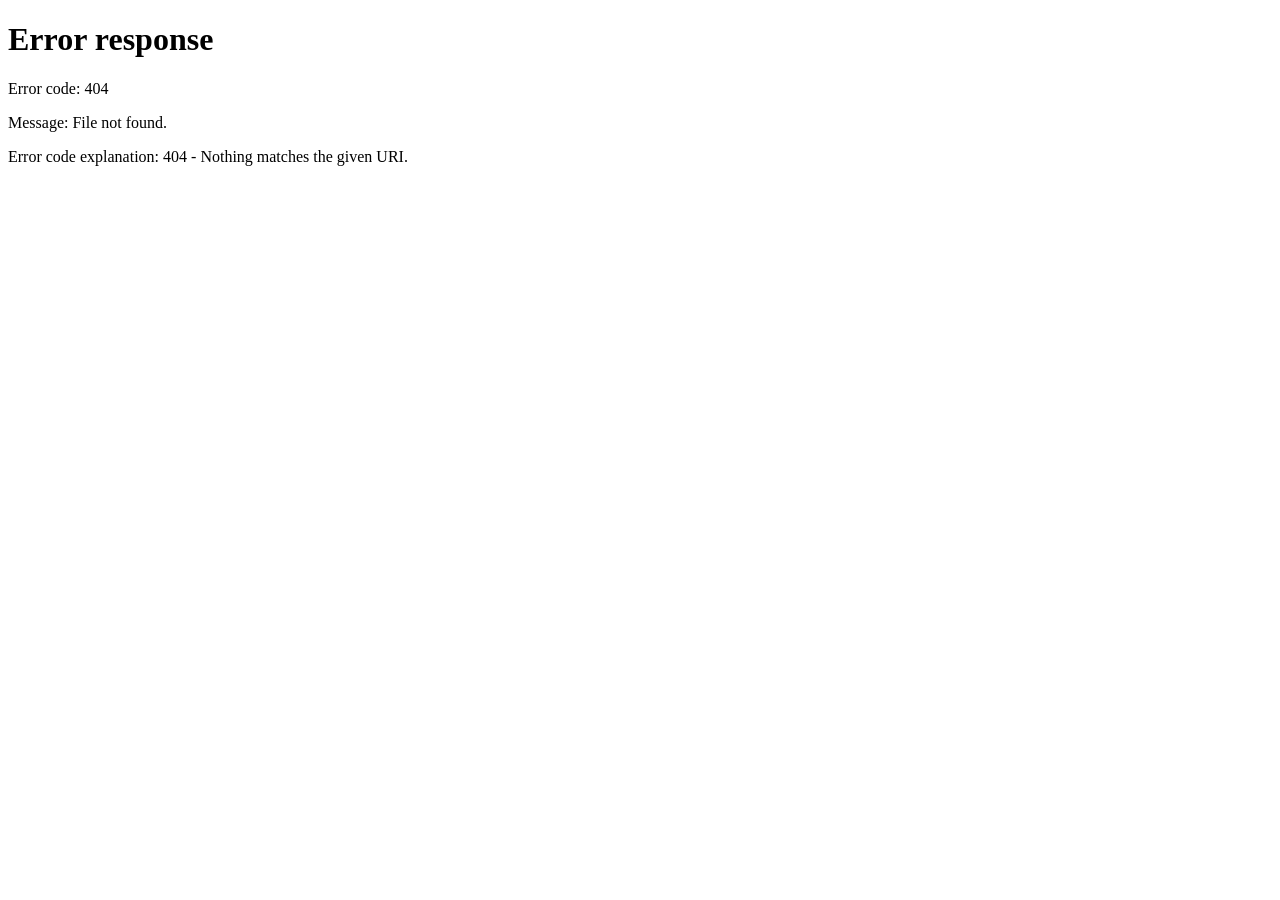
==== cadastro.html @ 06b66f68 "3 arquivos basicos" ====
<!DOCTYPE html>
<html lang="pt-br">
<head>
    <meta charset="UTF-8">
    <meta name="viewport" content="width=device-width, initial-scale=1.0">
    <title>Cadastro do Servidor</title>
    <link rel="stylesheet" href="styles.css">
    <style>
        .info-card {
            background-color: #f1f5f9;
            border: 1px solid #cbd5e1;
            border-radius: var(--radius-md, 10px);
            padding: 1rem;
            margin-bottom: 1.25rem;
        }

        .info-grid {
            display: grid;
            grid-template-columns: 1fr 1fr;
            gap: 0.5rem 1rem;
            font-size: 0.9rem;
        }

        .info-grid div {
            word-break: break-word;
        }

        .info-grid strong {
            color: var(--text-main, #0f172a);
        }

        .info-linha-inteira {
            grid-column: span 2;
            margin-top: 0.25rem;
            padding-top: 0.25rem;
            border-top: 1px dashed #cbd5e1;
        }

        .label-campo {
            display: block;
            font-size: 0.85rem;
            font-weight: 600;
            margin-bottom: 0.35rem;
            color: var(--text-main, #334155);
        }

        .input-uppercase {
            text-transform: uppercase;
        }

        @media (max-width: 480px) {
            .container {
                padding: 1.5rem 1.25rem;
            }
            
            .info-grid {
                grid-template-columns: 1fr;
            }

            .info-linha-inteira {
                grid-column: span 1;
            }
        }
    </style>
</head>
<body>
    <div class="container">
        <h4>Cadastro do Servidor</h4>

        <!-- Topo com dados fixos -->
        <div class="info-card">
            <div class="info-grid">
                <div><strong>ID:</strong> <span id="lbl-id">-</span></div>
                <div><strong>Matrícula:</strong> <span id="lbl-matricula">-</span></div>
                <div><strong>Vínculo:</strong> <span id="lbl-vinc">-</span></div>
                <div class="info-linha-inteira"><strong>Nome:</strong> <span id="lbl-nome">-</span></div>
                <div class="info-linha-inteira"><strong>E-mail:</strong> <span id="lbl-email">-</span></div>
            </div>
        </div>

        <form id="formulario-contato" name="formulario-contato">
            
            <!-- Campos Ocultos para envio dos dados -->
            <input type="hidden" name="action" value="update">
            <input type="hidden" name="id" id="id">
            <input type="hidden" name="matricula" id="matricula">
            <input type="hidden" name="vinc" id="vinc">
            <input type="hidden" name="nome" id="nome">
            <input type="hidden" name="email" id="email">

            <!-- Formulario Editável -->
            <div class="campo-grupo">
                <label for="devolvido" class="label-campo">Devolvido?</label>
                <select name="devolvido" id="devolvido" required>
                    <option value="NÃO">NÃO</option>
                    <option value="SIM">SIM</option>
                </select>
            </div>

            <div class="campo-grupo">
                <label for="permuta" class="label-campo">Matrícula de quem permutou com você</label>
                <input type="text" name="permuta" id="permuta" placeholder="999.999-9" maxlength="10">
            </div>

            <div class="campo-grupo">
                <input type="text" name="endereco" id="endereco" class="input-uppercase" placeholder="Endereço (Rua/Av.)" required>
            </div>

            <div class="campo-grupo">
                <input type="text" name="numero" id="numero" class="input-uppercase" placeholder="Número" required>
            </div>

            <div class="campo-grupo">
                <input type="text" name="bairro" id="bairro" class="input-uppercase" placeholder="Bairro" required>
            </div>

            <div class="campo-grupo">
                <input type="text" name="cidade" id="cidade" class="input-uppercase" placeholder="Cidade" required>
            </div>

            <div class="campo-grupo">
                <input type="text" name="estado" id="estado" class="input-uppercase" placeholder="Estado (Ex: RN)" maxlength="2" required>
            </div>

            <div class="campo-grupo">
                <input type="text" name="cep" id="cep" placeholder="CEP (99.999-999)" maxlength="10" required>
            </div>

            <input type="submit" value="Atualizar Cadastro" id="btn-salvar">
            <p id="msg-status" style="margin-top: 15px; font-weight: bold; font-size: 14px; text-align: center;"></p>
        </form>
    </div>

    <script>
        const script_do_google = 'https://script.google.com/macros/s/AKfycbwuf_CRCgEHIQIQoT_KG4zBKR6_tQJbux7TqsbuAaIlwGtLcbCjhTKYNqmhNc0R0x2c/exec';

        document.addEventListener('DOMContentLoaded', function () {
            const usuarioLogado = JSON.parse(sessionStorage.getItem('usuario_logado'));

            if (!usuarioLogado) {
                alert('Sessão expirada ou acesso não autorizado! Faça o login novamente.');
                window.location.href = 'login.html';
                return;
            }

            // Exibição nos labels
            document.getElementById('lbl-id').innerText = usuarioLogado.id || '-';
            document.getElementById('lbl-matricula').innerText = usuarioLogado.matricula || '-';
            document.getElementById('lbl-vinc').innerText = usuarioLogado.vinc || '-';
            document.getElementById('lbl-nome').innerText = usuarioLogado.nome || '-';
            document.getElementById('lbl-email').innerText = (usuarioLogado.email || '-').toUpperCase();

            // Preenche os campos ocultos
            document.getElementById('id').value = usuarioLogado.id || '';
            document.getElementById('matricula').value = usuarioLogado.matricula || '';
            document.getElementById('vinc').value = usuarioLogado.vinc || '';
            document.getElementById('nome').value = usuarioLogado.nome || '';
            document.getElementById('email').value = (usuarioLogado.email || '').toUpperCase();

            // Transformação em maiúsculas
            document.querySelectorAll('.input-uppercase').forEach(input => {
                input.addEventListener('input', function () {
                    this.value = this.value.toUpperCase();
                });
            });

            // Máscara da Matrícula de Permuta (999.999-9)
            const inputPermuta = document.getElementById('permuta');
            inputPermuta.addEventListener('input', function () {
                let v = this.value.replace(/\D/g, '');
                if (v.length > 7) v = v.substring(0, 7);
                if (v.length > 3) v = v.replace(/^(\d{3})(\d)/, '$1.$2');
                if (v.length > 6) v = v.replace(/^(\d{3})\.(\d{3})(\d)/, '$1.$2-$3');
                this.value = v;
            });

            // Máscara do CEP (99.999-999)
            const inputCep = document.getElementById('cep');
            inputCep.addEventListener('input', function () {
                let v = this.value.replace(/\D/g, '');
                if (v.length > 8) v = v.substring(0, 8);
                if (v.length > 2) v = v.replace(/^(\d{2})(\d)/, '$1.$2');
                if (v.length > 5) v = v.replace(/^(\d{2})\.(\d{3})(\d)/, '$1.$2-$3');
                this.value = v;
            });
        });

        // Envio para Atualização
        document.getElementById('formulario-contato').addEventListener('submit', function (e) {
            e.preventDefault();

            const btnSalvar = document.getElementById('btn-salvar');
            const msgStatus = document.getElementById('msg-status');

            btnSalvar.disabled = true;
            msgStatus.style.color = '#4f46e5';
            msgStatus.innerText = 'Atualizando dados...';

            const formData = new FormData(this);
            const params = new URLSearchParams(formData);

            fetch(script_do_google, { 
                method: 'POST',
                headers: {
                    'Content-Type': 'application/x-www-form-urlencoded'
                },
                body: params.toString()
            })
            .then(response => response.json())
            .then(data => {
                if (data.result === 'success') {
                    msgStatus.style.color = '#16a34a';
                    msgStatus.innerText = 'Cadastro atualizado com sucesso!';
                    alert('Dados atualizados com sucesso!');
                    
                    sessionStorage.removeItem('usuario_logado');
                    setTimeout(() => {
                        window.location.href = 'login.html';
                    }, 1200);
                } else {
                    msgStatus.style.color = '#ef4444';
                    msgStatus.innerText = 'Erro ao salvar: ' + (data.error || 'Erro desconhecido.');
                    btnSalvar.disabled = false;
                }
            })
            .catch(error => {
                console.error('Erro no envio:', error);
                msgStatus.style.color = '#ef4444';
                msgStatus.innerText = 'Erro de conexão ao salvar os dados.';
                btnSalvar.disabled = false;
            });
        });
    </script>
</body>
</html>
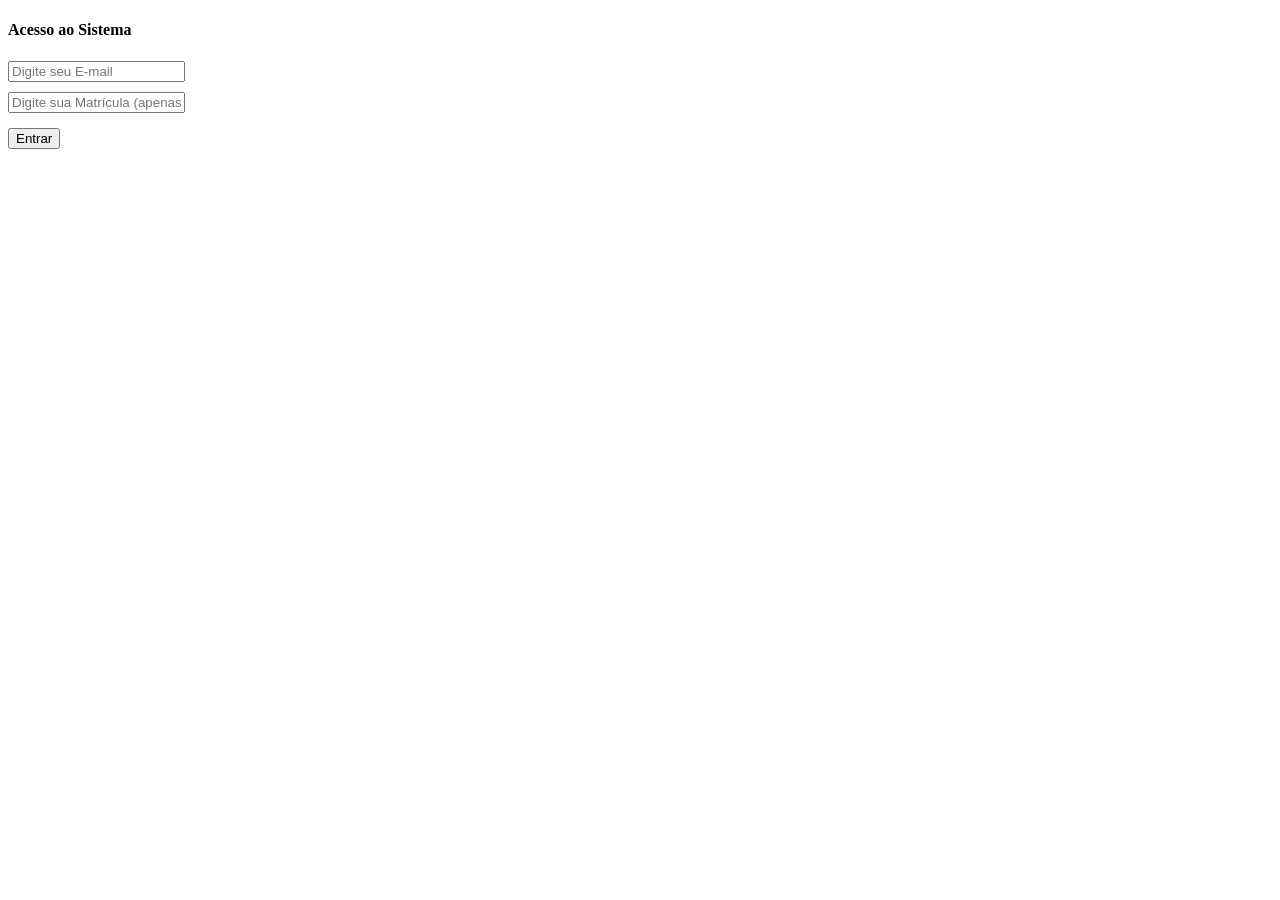
==== commit c208b7a9: "Update cadastro.html LAYOUT DE CAMPOS PARA SAMU" ====
--- a/cadastro.html
+++ b/cadastro.html
@@ -2,14 +2,15 @@
 <html lang="pt-br">
 <head>
     <meta charset="UTF-8">
-    <meta name="viewport" content="width=device-width, initial-scale=1.0">
-    <title>Cadastro do Servidor</title>
+    <meta name="viewport" content="width=device-width, initial-scale=1.0, maximum-scale=1.0, user-scalable=no">
+    <title>Cadastro do Servidor - SAMU 192</title>
     <link rel="stylesheet" href="styles.css">
     <style>
         .info-card {
             background-color: #f1f5f9;
-            border: 1px solid #cbd5e1;
-            border-radius: var(--radius-md, 10px);
+            border: 1.5px solid #cbd5e1;
+            border-left: 5px solid var(--samu-blue);
+            border-radius: var(--radius-md);
             padding: 1rem;
             margin-bottom: 1.25rem;
         }
@@ -18,7 +19,7 @@
             display: grid;
             grid-template-columns: 1fr 1fr;
             gap: 0.5rem 1rem;
-            font-size: 0.9rem;
+            font-size: 0.95rem;
         }
 
         .info-grid div {
@@ -26,7 +27,7 @@
         }
 
         .info-grid strong {
-            color: var(--text-main, #0f172a);
+            color: var(--samu-blue);
         }
 
         .info-linha-inteira {
@@ -36,23 +37,7 @@
             border-top: 1px dashed #cbd5e1;
         }
 
-        .label-campo {
-            display: block;
-            font-size: 0.85rem;
-            font-weight: 600;
-            margin-bottom: 0.35rem;
-            color: var(--text-main, #334155);
-        }
-
-        .input-uppercase {
-            text-transform: uppercase;
-        }
-
         @media (max-width: 480px) {
-            .container {
-                padding: 1.5rem 1.25rem;
-            }
-            
             .info-grid {
                 grid-template-columns: 1fr;
             }
@@ -65,9 +50,12 @@
 </head>
 <body>
     <div class="container">
-        <h4>Cadastro do Servidor</h4>
-
-        <!-- Topo com dados fixos -->
+        <div class="header-samu">
+            <img src="https://www.gov.br/saude/pt-br/assuntos/balancos/2024/samu-192/imagens/samu-192_logo.png/@@images/image" alt="Logo SAMU 192" class="logo-samu">
+            <h4>Cadastro do Servidor</h4>
+        </div>
+
+        <!-- Dados do Servidor -->
         <div class="info-card">
             <div class="info-grid">
                 <div><strong>ID:</strong> <span id="lbl-id">-</span></div>
@@ -79,8 +67,6 @@
         </div>
 
         <form id="formulario-contato" name="formulario-contato">
-            
-            <!-- Campos Ocultos para envio dos dados -->
             <input type="hidden" name="action" value="update">
             <input type="hidden" name="id" id="id">
             <input type="hidden" name="matricula" id="matricula">
@@ -99,35 +85,41 @@
 
             <div class="campo-grupo">
                 <label for="permuta" class="label-campo">Matrícula de quem permutou com você</label>
-                <input type="text" name="permuta" id="permuta" placeholder="999.999-9" maxlength="10">
-            </div>
-
-            <div class="campo-grupo">
-                <input type="text" name="endereco" id="endereco" class="input-uppercase" placeholder="Endereço (Rua/Av.)" required>
-            </div>
-
-            <div class="campo-grupo">
-                <input type="text" name="numero" id="numero" class="input-uppercase" placeholder="Número" required>
-            </div>
-
-            <div class="campo-grupo">
-                <input type="text" name="bairro" id="bairro" class="input-uppercase" placeholder="Bairro" required>
-            </div>
-
-            <div class="campo-grupo">
-                <input type="text" name="cidade" id="cidade" class="input-uppercase" placeholder="Cidade" required>
-            </div>
-
-            <div class="campo-grupo">
-                <input type="text" name="estado" id="estado" class="input-uppercase" placeholder="Estado (Ex: RN)" maxlength="2" required>
-            </div>
-
-            <div class="campo-grupo">
-                <input type="text" name="cep" id="cep" placeholder="CEP (99.999-999)" maxlength="10" required>
+                <input type="text" name="permuta" id="permuta" placeholder="999.999-9" maxlength="10" inputmode="numeric">
+            </div>
+
+            <div class="campo-grupo">
+                <label for="endereco" class="label-campo">Endereço (Rua/Av.)</label>
+                <input type="text" name="endereco" id="endereco" class="input-uppercase" placeholder="Ex: RUA DAS FLORES" required>
+            </div>
+
+            <div class="campo-grupo">
+                <label for="numero" class="label-campo">Número</label>
+                <input type="text" name="numero" id="numero" class="input-uppercase" placeholder="Ex: 123 OU S/N" required>
+            </div>
+
+            <div class="campo-grupo">
+                <label for="bairro" class="label-campo">Bairro</label>
+                <input type="text" name="bairro" id="bairro" class="input-uppercase" placeholder="Ex: CENTRO" required>
+            </div>
+
+            <div class="campo-grupo">
+                <label for="cidade" class="label-campo">Cidade</label>
+                <input type="text" name="cidade" id="cidade" class="input-uppercase" placeholder="Ex: NATAL" required>
+            </div>
+
+            <div class="campo-grupo">
+                <label for="estado" class="label-campo">Estado (UF)</label>
+                <input type="text" name="estado" id="estado" class="input-uppercase" placeholder="Ex: RN" maxlength="2" required>
+            </div>
+
+            <div class="campo-grupo">
+                <label for="cep" class="label-campo">CEP</label>
+                <input type="text" name="cep" id="cep" placeholder="99.999-999" maxlength="10" inputmode="numeric" required>
             </div>
 
             <input type="submit" value="Atualizar Cadastro" id="btn-salvar">
-            <p id="msg-status" style="margin-top: 15px; font-weight: bold; font-size: 14px; text-align: center;"></p>
+            <p id="msg-status" style="margin-top: 10px; font-weight: bold; font-size: 14px; text-align: center; min-height: 20px;"></p>
         </form>
     </div>
 
@@ -139,32 +131,29 @@
 
             if (!usuarioLogado) {
                 alert('Sessão expirada ou acesso não autorizado! Faça o login novamente.');
-                window.location.href = 'login.html';
+                window.location.href = 'index.html';
                 return;
             }
 
-            // Exibição nos labels
             document.getElementById('lbl-id').innerText = usuarioLogado.id || '-';
             document.getElementById('lbl-matricula').innerText = usuarioLogado.matricula || '-';
             document.getElementById('lbl-vinc').innerText = usuarioLogado.vinc || '-';
             document.getElementById('lbl-nome').innerText = usuarioLogado.nome || '-';
             document.getElementById('lbl-email').innerText = (usuarioLogado.email || '-').toUpperCase();
 
-            // Preenche os campos ocultos
             document.getElementById('id').value = usuarioLogado.id || '';
             document.getElementById('matricula').value = usuarioLogado.matricula || '';
             document.getElementById('vinc').value = usuarioLogado.vinc || '';
             document.getElementById('nome').value = usuarioLogado.nome || '';
             document.getElementById('email').value = (usuarioLogado.email || '').toUpperCase();
 
-            // Transformação em maiúsculas
             document.querySelectorAll('.input-uppercase').forEach(input => {
                 input.addEventListener('input', function () {
                     this.value = this.value.toUpperCase();
                 });
             });
 
-            // Máscara da Matrícula de Permuta (999.999-9)
+            // Máscara da Permuta
             const inputPermuta = document.getElementById('permuta');
             inputPermuta.addEventListener('input', function () {
                 let v = this.value.replace(/\D/g, '');
@@ -174,7 +163,7 @@
                 this.value = v;
             });
 
-            // Máscara do CEP (99.999-999)
+            // Máscara do CEP
             const inputCep = document.getElementById('cep');
             inputCep.addEventListener('input', function () {
                 let v = this.value.replace(/\D/g, '');
@@ -185,7 +174,6 @@
             });
         });
 
-        // Envio para Atualização
         document.getElementById('formulario-contato').addEventListener('submit', function (e) {
             e.preventDefault();
 
@@ -193,7 +181,7 @@
             const msgStatus = document.getElementById('msg-status');
 
             btnSalvar.disabled = true;
-            msgStatus.style.color = '#4f46e5';
+            msgStatus.style.color = '#0d47a1';
             msgStatus.innerText = 'Atualizando dados...';
 
             const formData = new FormData(this);
@@ -215,21 +203,21 @@
                     
                     sessionStorage.removeItem('usuario_logado');
                     setTimeout(() => {
-                        window.location.href = 'login.html';
+                        window.location.href = 'index.html';
                     }, 1200);
                 } else {
-                    msgStatus.style.color = '#ef4444';
+                    msgStatus.style.color = '#d32f2f';
                     msgStatus.innerText = 'Erro ao salvar: ' + (data.error || 'Erro desconhecido.');
                     btnSalvar.disabled = false;
                 }
             })
             .catch(error => {
                 console.error('Erro no envio:', error);
-                msgStatus.style.color = '#ef4444';
+                msgStatus.style.color = '#d32f2f';
                 msgStatus.innerText = 'Erro de conexão ao salvar os dados.';
                 btnSalvar.disabled = false;
             });
         });
     </script>
 </body>
-</html>+</html>
